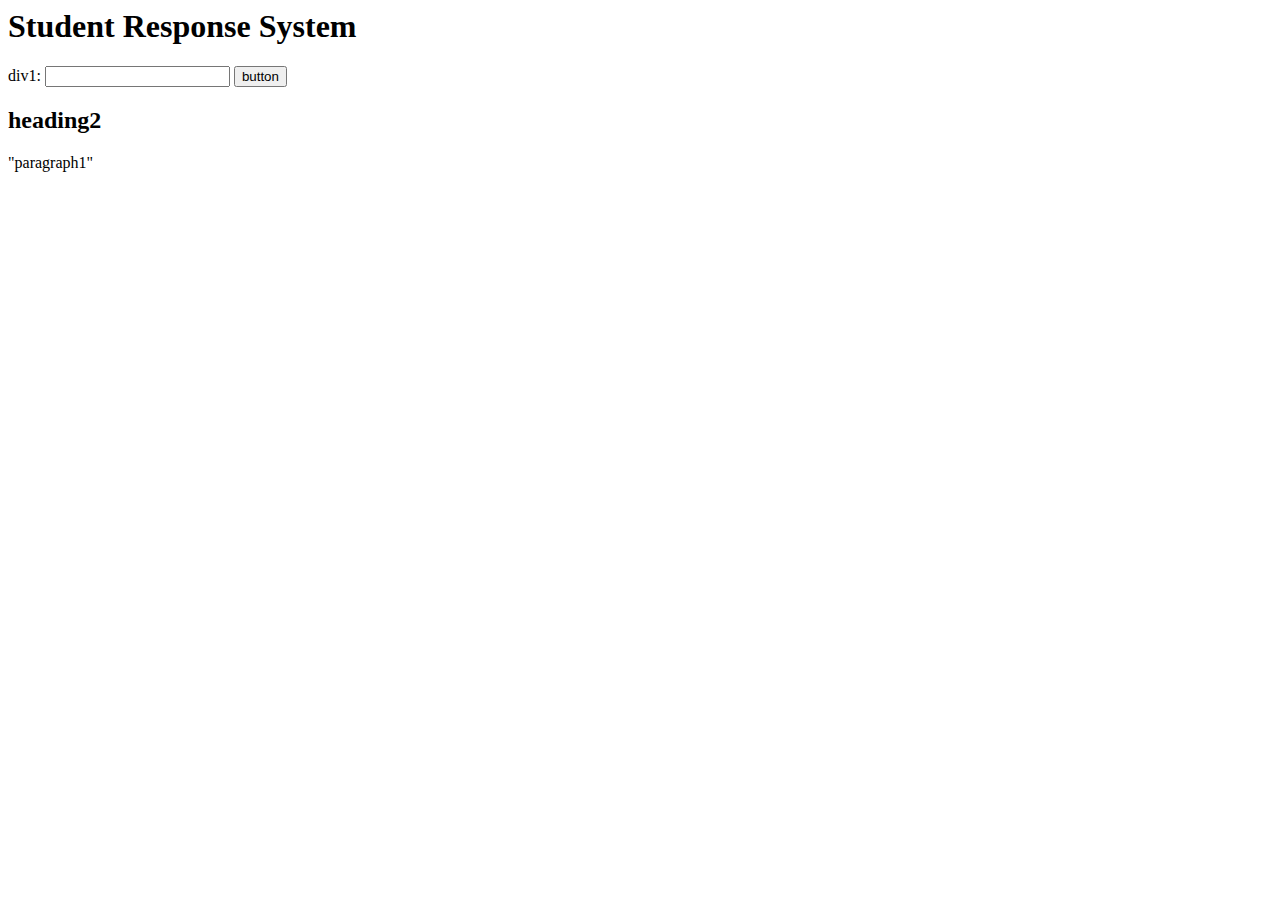
==== as1_bckend/static/index.html @ f0baf313 "working on as2 from as1" ====
<!DOCCTYPE html>
<html>
    <head>
        <title>Andre's Student Response System</title>
        <meta charset="UTF-8">
    </head>
    <body>
        <h1>Student Response System</h1>
        <div>div1:
            <input type="text" id="textbox">
        <button id="button">button</button>
        </div>
        <h2>heading2</h2>
        <p>"paragraph1"</p>
    </body>
    <script type="application/javascript" src="test.js"></script>
</html>
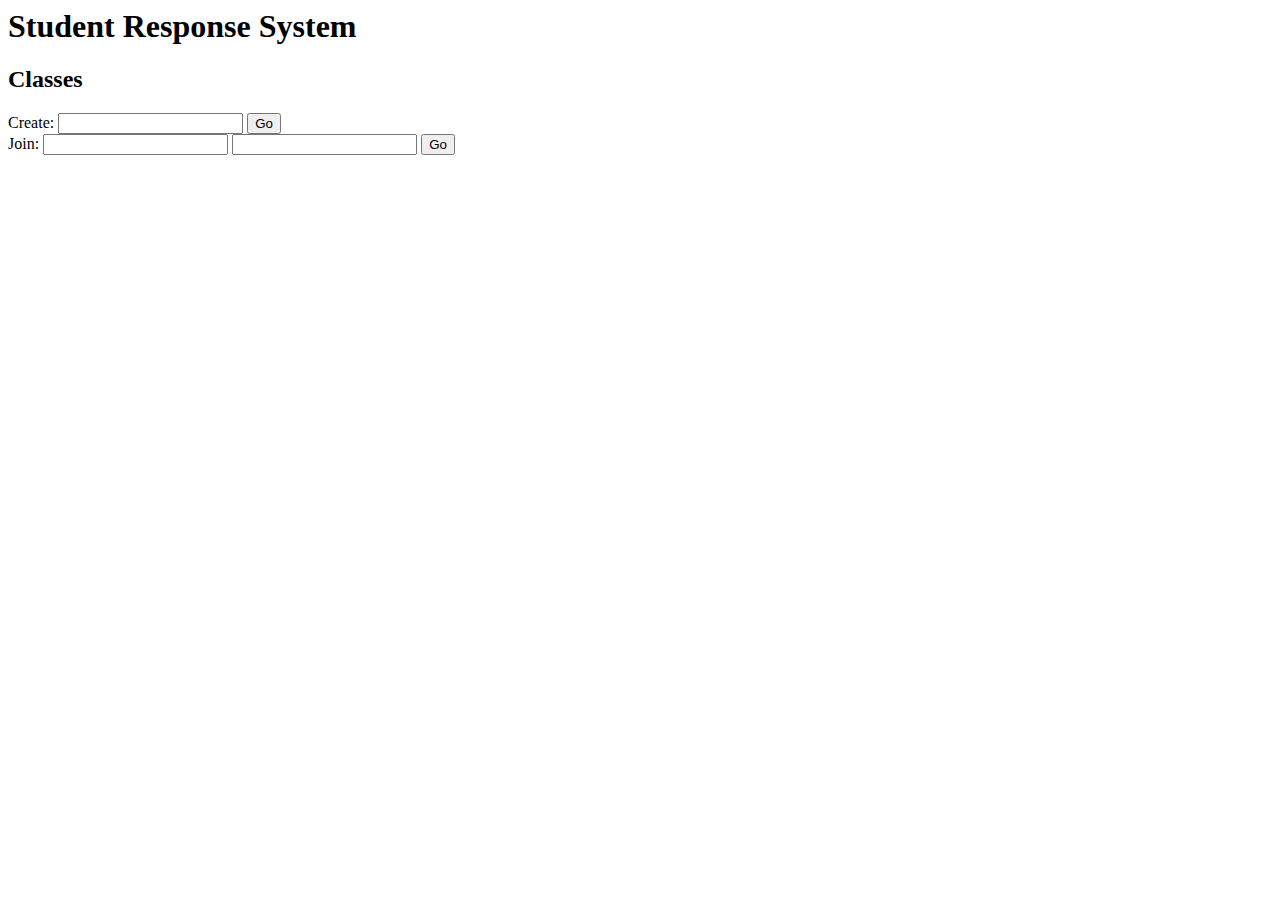
==== commit 6ad18d8a: "added as2 static files -> work done so far" ====
--- a/as1_bckend/static/index.html
+++ b/as1_bckend/static/index.html
@@ -6,12 +6,18 @@
     </head>
     <body>
         <h1>Student Response System</h1>
-        <div>div1:
-            <input type="text" id="textbox">
-        <button id="button">button</button>
+        <h2>Classes</h2>
+        <div id="class_list">
         </div>
-        <h2>heading2</h2>
-        <p>"paragraph1"</p>
+        <div id ="create">Create:
+            <input type="text" id="class_name_create">
+            <button id="create_button">Go</button>
+        </div>
+        <div id = "join">Join:
+            <input type="text" id="class_name_join">
+            <input type="text" id="user_name_join">
+            <button id="join_button">Go</button>
+        </div>
     </body>
     <script type="application/javascript" src="test.js"></script>
 </html>
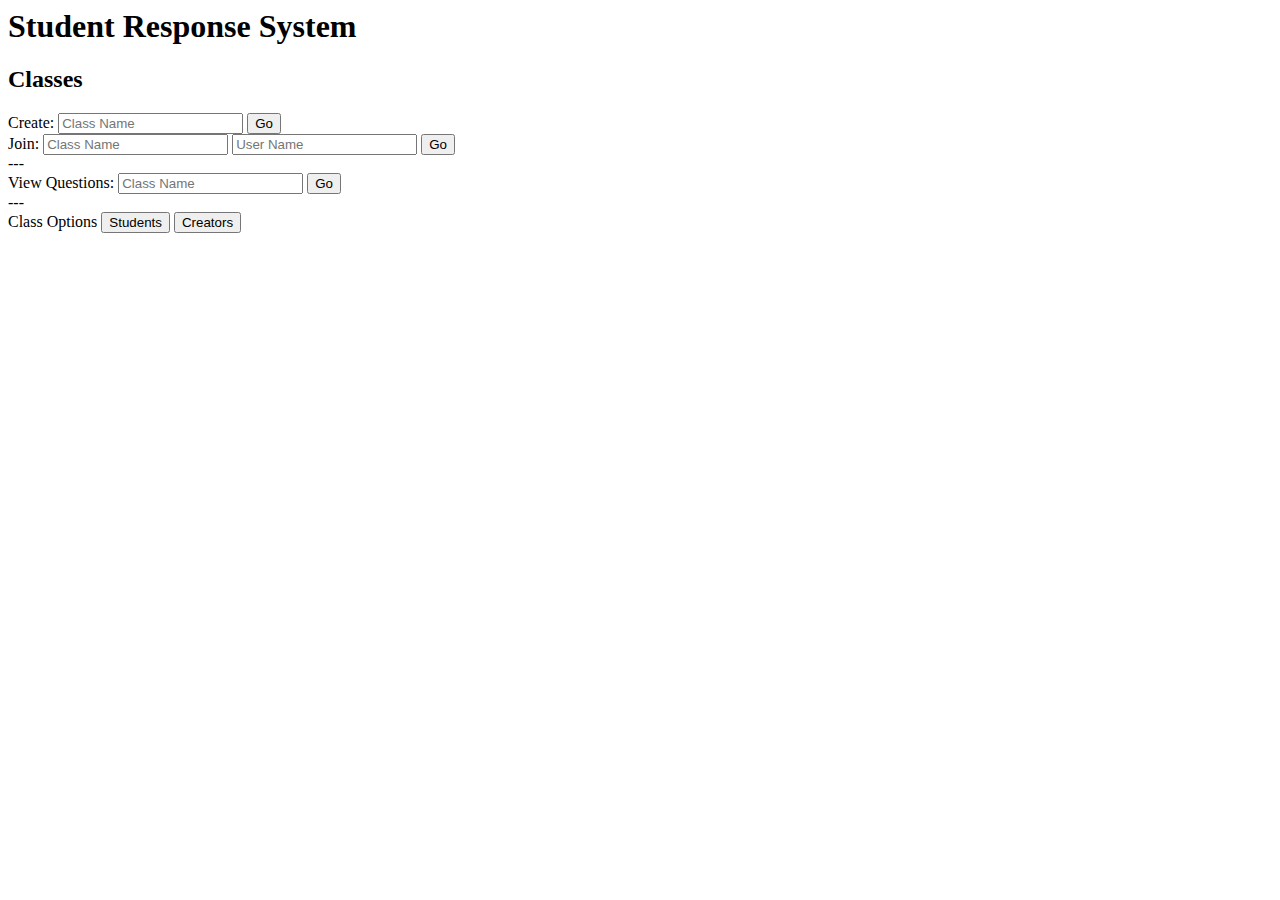
==== commit 2be7a106: "front end files update" ====
--- a/as1_bckend/static/index.html
+++ b/as1_bckend/static/index.html
@@ -7,17 +7,31 @@
     <body>
         <h1>Student Response System</h1>
         <h2>Classes</h2>
-        <div id="class_list">
+        <div id="class_list"></div>
+        <div id="create">Create:
+            <input type="text" id="class_name_create" placeholder="Class Name">
+            <button id="create_button">Go</button>
+            <div id="create_response"></div>
         </div>
-        <div id ="create">Create:
-            <input type="text" id="class_name_create">
-            <button id="create_button">Go</button>
+        <div id="join">Join:
+            <input type="text" id="class_name_join" placeholder="Class Name">
+            <input type="text" id="user_name_join", placeholder="User Name">
+            <button id="join_button">Go</button>
+            <div id="join_response"></div>
         </div>
-        <div id = "join">Join:
-            <input type="text" id="class_name_join">
-            <input type="text" id="user_name_join">
-            <button id="join_button">Go</button>
+        <div>---</div>
+        <div id="questions">View Questions:
+            <input type="text" id="class_name_questions" placeholder="Class Name">
+            <button id="questions_button">Go</button>
         </div>
+        <div id="question_list"></div>
+        <div>---</div>
+        <div id="option_selector">Class Options
+            <button id="student_login">Students</button>
+            <button id="creator_login">Creators</button>            
+        </div>
+        <div id="question_options"></div>
+        <div id="responses_list"></div>
     </body>
     <script type="application/javascript" src="test.js"></script>
 </html>
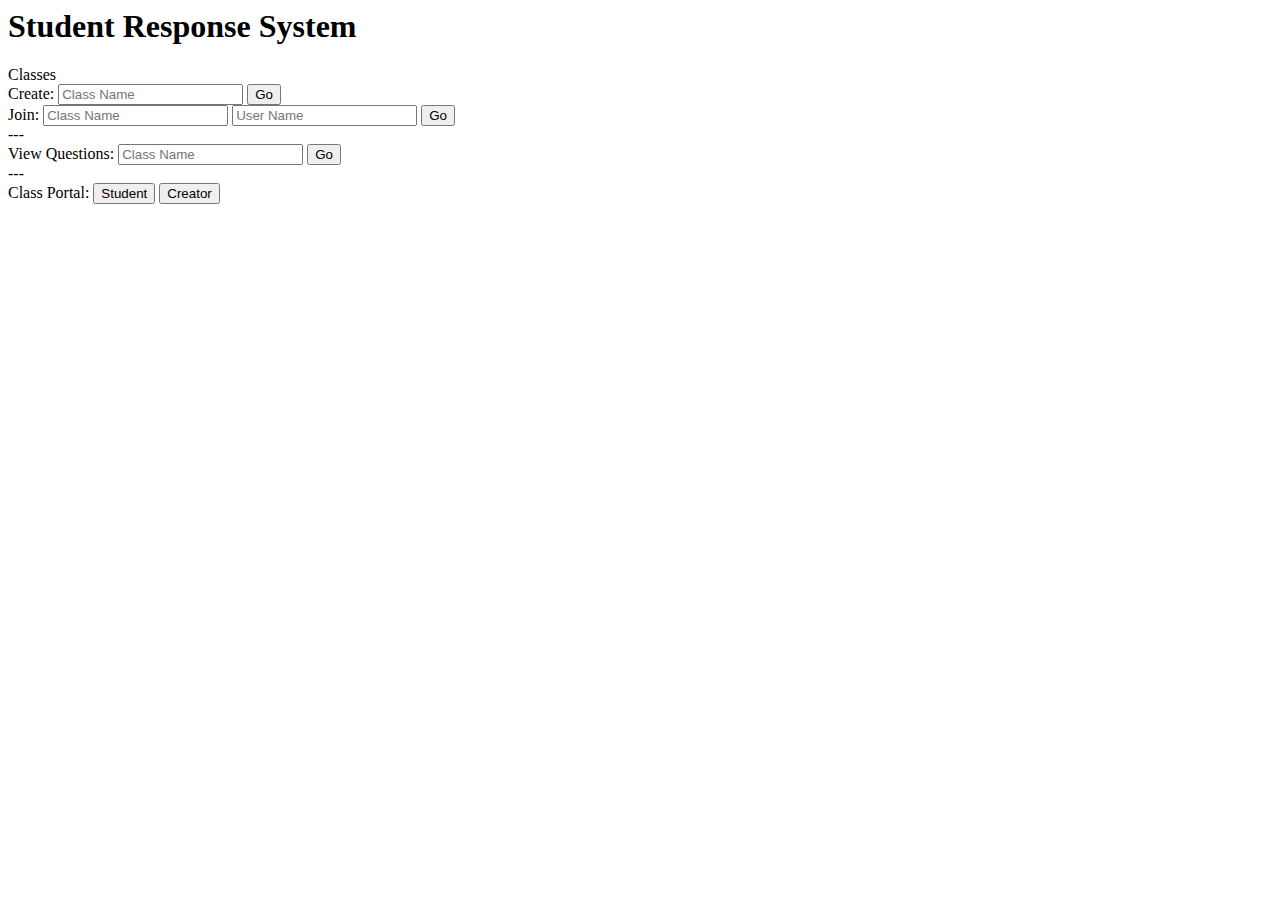
==== commit 5f40f5cb: "updated static files" ====
--- a/as1_bckend/static/index.html
+++ b/as1_bckend/static/index.html
@@ -6,8 +6,7 @@
     </head>
     <body>
         <h1>Student Response System</h1>
-        <h2>Classes</h2>
-        <div id="class_list"></div>
+        <div id="class_list"> Classes</div>
         <div id="create">Create:
             <input type="text" id="class_name_create" placeholder="Class Name">
             <button id="create_button">Go</button>
@@ -26,12 +25,49 @@
         </div>
         <div id="question_list"></div>
         <div>---</div>
-        <div id="option_selector">Class Options
-            <button id="student_login">Students</button>
-            <button id="creator_login">Creators</button>            
+        <div id="option_selector">Class Portal:
+            <button id="student_button">Student</button>
+            <button id="creator_button">Creator</button>            
         </div>
-        <div id="question_options"></div>
-        <div id="responses_list"></div>
+        <div id="student_options" style="display: none;">Student Portal
+            <input type="text" id="username_student" placeholder="User Name">
+            <button id="viewresponse_button">Verify/View Responses</button>
+            <div>
+                Add Respose: 
+                <input type="text" id="question_addresponse" placeholder="Question">
+                <input type="text" id="response_addresponse" placeholder="Response">
+                <button id="addresponse_button">Go</button>
+            </div>
+            <div>
+                Modify Respose: 
+                <input type="text" id="question_modifyresponse" placeholder="Question">
+                <input type="text" id="response_modifyresponse" placeholder="New Response">
+                <button id="modifyresponse_button">Go</button>
+            </div>
+        </div>
+        <div id="creator_options" style="display: none;">Creator Portal
+            <input type="text" id="class_key" placeholder="Class Key">
+            <button id="viewanswers_button">Verify/View Answers</button>
+            <div>
+                Add Question: 
+                <input type="text" id="question_addquestion" placeholder="Question">
+                <input type="text" id="answer_addquestion" placeholder="Answer">
+                <button id="addquestion_button">Go</button>
+            </div>
+            <div>
+                Delete Question: 
+                <input type="text" id="question_deletequestion" placeholder="Question">
+                <button id="deletequestion_button">Go</button>
+            </div>
+            <div>
+                View Student Responses: 
+                <input type="text" id="question_viewresponses" placeholder="Question">
+                <button id="viewresponses_button">Go</button>
+            </div>
+            <div id="responses_list"></div>
+        </div>
+        
+        <div id="general_responses"></div>
     </body>
     <script type="application/javascript" src="test.js"></script>
 </html>
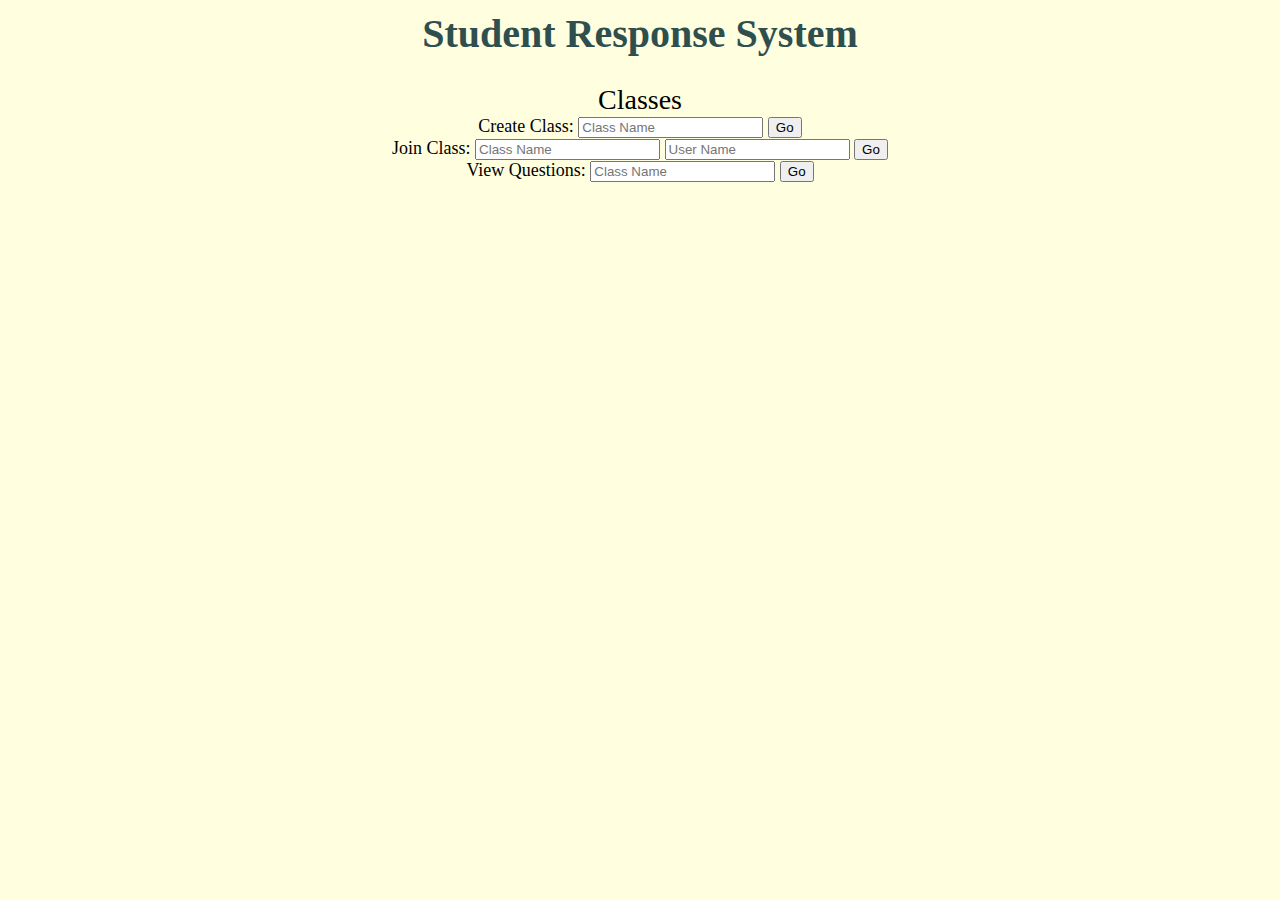
==== commit 5dcaa060: "completed static files, ready for testing" ====
--- a/as1_bckend/static/index.html
+++ b/as1_bckend/static/index.html
@@ -2,36 +2,36 @@
 <html>
     <head>
         <title>Andre's Student Response System</title>
+        <link rel="stylesheet" type="text/css" href="style.css">
         <meta charset="UTF-8">
     </head>
     <body>
         <h1>Student Response System</h1>
         <div id="class_list"> Classes</div>
-        <div id="create">Create:
+        <div id="create">Create Class:
             <input type="text" id="class_name_create" placeholder="Class Name">
             <button id="create_button">Go</button>
             <div id="create_response"></div>
         </div>
-        <div id="join">Join:
+        <div id="join">Join Class:
             <input type="text" id="class_name_join" placeholder="Class Name">
             <input type="text" id="user_name_join", placeholder="User Name">
             <button id="join_button">Go</button>
             <div id="join_response"></div>
         </div>
-        <div>---</div>
+
         <div id="questions">View Questions:
             <input type="text" id="class_name_questions" placeholder="Class Name">
             <button id="questions_button">Go</button>
         </div>
         <div id="question_list"></div>
-        <div>---</div>
-        <div id="option_selector">Class Portal:
+        <div id="option_selector" style="display: none">Class Options:
             <button id="student_button">Student</button>
             <button id="creator_button">Creator</button>            
         </div>
         <div id="student_options" style="display: none;">Student Portal
             <input type="text" id="username_student" placeholder="User Name">
-            <button id="viewresponse_button">Verify/View Responses</button>
+            <!button id="viewresponse_button"><!Verify/View Responses><!/button>
             <div>
                 Add Respose: 
                 <input type="text" id="question_addresponse" placeholder="Question">
@@ -48,21 +48,23 @@
         <div id="creator_options" style="display: none;">Creator Portal
             <input type="text" id="class_key" placeholder="Class Key">
             <button id="viewanswers_button">Verify/View Answers</button>
-            <div>
-                Add Question: 
-                <input type="text" id="question_addquestion" placeholder="Question">
-                <input type="text" id="answer_addquestion" placeholder="Answer">
-                <button id="addquestion_button">Go</button>
-            </div>
-            <div>
-                Delete Question: 
-                <input type="text" id="question_deletequestion" placeholder="Question">
-                <button id="deletequestion_button">Go</button>
-            </div>
-            <div>
-                View Student Responses: 
-                <input type="text" id="question_viewresponses" placeholder="Question">
-                <button id="viewresponses_button">Go</button>
+            <div id="creator_stuff" style="display: none;">
+                <div>
+                    Add Question: 
+                    <input type="text" id="question_addquestion" placeholder="Question">
+                    <input type="text" id="answer_addquestion" placeholder="Answer">
+                    <button id="addquestion_button">Go</button>
+                </div>
+                <div>
+                    Delete Question: 
+                    <input type="text" id="question_deletequestion" placeholder="Question">
+                    <button id="deletequestion_button">Go</button>
+                </div>
+                <div>
+                    View Student Responses: 
+                    <input type="text" id="question_viewresponses" placeholder="Question">
+                    <button id="viewresponses_button">Go</button>
+                </div>
             </div>
             <div id="responses_list"></div>
         </div>
--- a/as1_bckend/static/style.css
+++ b/as1_bckend/static/style.css
@@ -0,0 +1,50 @@
+body {
+    text-align: center;
+    background-color: lightyellow;
+    font-family: "Verdana";
+    font-size: 18px;
+    margin: 10px;
+}
+
+h1 {
+    font-size: 40px;
+    color: darkslategray;
+}
+
+#class_list {
+    font-size: 28px;
+}
+
+table {
+    font-size: 20px;
+    text-align:center; 
+    margin-left:auto; 
+    margin-right:auto; 
+    width:500px;
+    border: 1px solid black;
+    margin-top: 10px;
+    margin-bottom: 20px;
+}
+
+th, td {
+    padding: 3px;
+    /*border-bottom: 1px solid black;*/
+}
+
+tr:hover {background-color: #f5f5f5;}
+
+#create {}
+
+#join {}
+
+#questions {}
+
+#question_list {
+    margin-top: 10px;
+    font-size: 28px;
+}
+
+#responses_list {
+    margin-top: 10px;
+    font-size: 28px;
+}